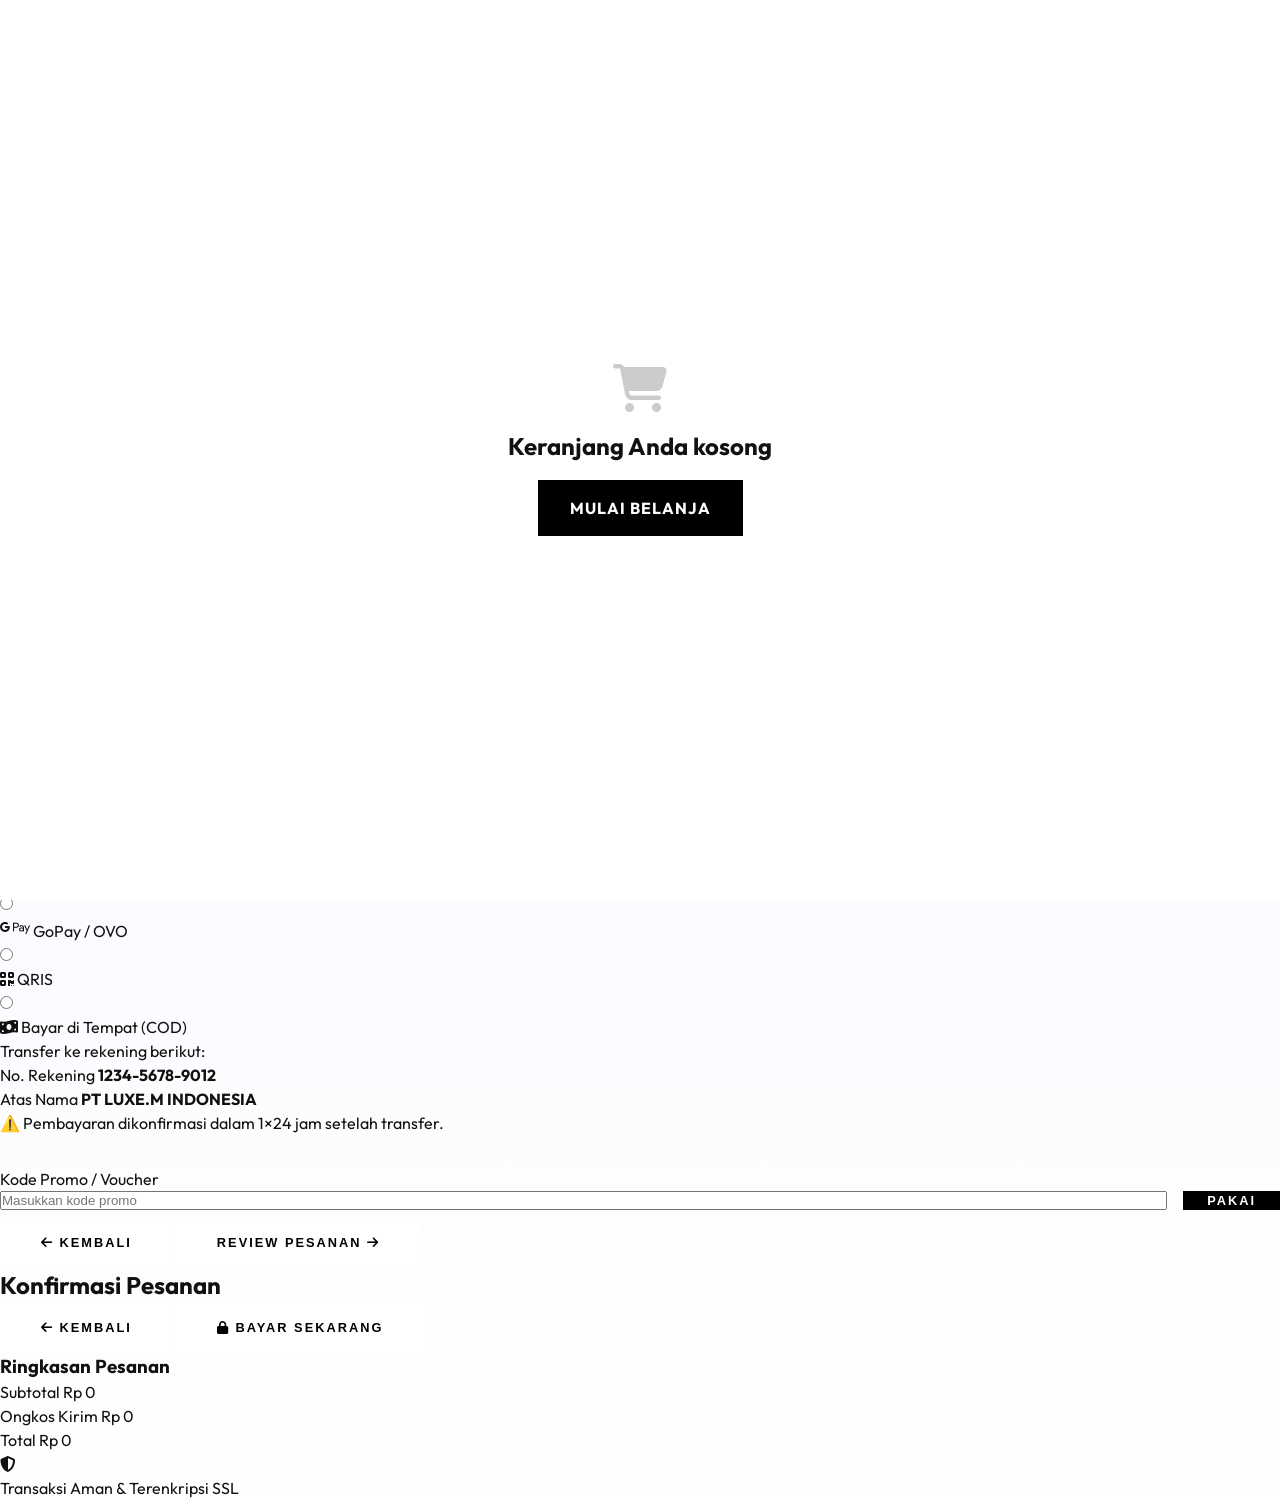
==== checkout.html @ 5ac10341 "dsds" ====
<!DOCTYPE html>
<html lang="id">
<head>
    <meta charset="UTF-8">
    <meta name="viewport" content="width=device-width, initial-scale=1.0">
    <title>Checkout | LUXE.M</title>
    <meta name="description" content="Selesaikan pembelian Anda di LUXE.M">
    <link rel="stylesheet" href="style.css">
    <link rel="stylesheet" href="checkout.css">
    <link rel="stylesheet" href="https://cdnjs.cloudflare.com/ajax/libs/font-awesome/6.4.0/css/all.min.css">
    <link href="https://fonts.googleapis.com/css2?family=Outfit:wght@300;400;600;700&display=swap" rel="stylesheet">
</head>
<body>

    <!-- Header -->
    <header style="position: relative; border-bottom: 1px solid #e0e0e0; padding: 0 4rem;">
        <a href="index.html" class="logo" style="position: static; transform: none;">LUXE.M</a>
        <div style="position: absolute; left: 50%; transform: translateX(-50%); font-size: 0.8rem; text-transform: uppercase; letter-spacing: 2px; color: #666;">
            Checkout Aman <i class="fa-solid fa-lock" style="margin-left: 6px;"></i>
        </div>
    </header>

    <!-- Checkout Layout -->
    <main class="checkout-main">

        <!-- LEFT: Steps & Forms -->
        <div class="checkout-left">
            <!-- Progress Steps -->
            <div class="steps">
                <div class="step active" id="step-indicator-1">
                    <div class="step-circle">1</div>
                    <span>Pengiriman</span>
                </div>
                <div class="step-line"></div>
                <div class="step" id="step-indicator-2">
                    <div class="step-circle">2</div>
                    <span>Pembayaran</span>
                </div>
                <div class="step-line"></div>
                <div class="step" id="step-indicator-3">
                    <div class="step-circle">3</div>
                    <span>Konfirmasi</span>
                </div>
            </div>

            <!-- STEP 1: Shipping -->
            <form id="step-1" class="checkout-step active-step">
                <h2 class="step-title">Informasi Pengiriman</h2>
                <div class="form-row">
                    <div class="form-group">
                        <label>Nama Depan *</label>
                        <input type="text" id="first-name" placeholder="John" required>
                    </div>
                    <div class="form-group">
                        <label>Nama Belakang *</label>
                        <input type="text" id="last-name" placeholder="Doe" required>
                    </div>
                </div>
                <div class="form-group">
                    <label>Email *</label>
                    <input type="email" id="email" placeholder="contoh@email.com" required>
                </div>
                <div class="form-group">
                    <label>Nomor Telepon *</label>
                    <input type="tel" id="phone" placeholder="08xxxxxxxxxx" required>
                </div>
                <div class="form-group">
                    <label>Alamat Lengkap *</label>
                    <textarea id="address" rows="3" placeholder="Jl. Contoh No. 10, RT 01/RW 02" required></textarea>
                </div>
                <div class="form-row">
                    <div class="form-group">
                        <label>Kota *</label>
                        <input type="text" id="city" placeholder="Pilih provinsi terlebih dahulu" list="city-list" required>
                        <datalist id="city-list"></datalist>
                    </div>
                    <div class="form-group">
                        <label>Provinsi *</label>
                        <select id="province" required>
                            <option value="">Pilih Provinsi</option>
                        </select>
                    </div>
                </div>
                <div class="form-group">
                    <label>Kode Pos *</label>
                    <input type="text" id="postal" placeholder="12345" maxlength="5" required>
                </div>

                <h3 style="margin: 2rem 0 1rem;">Pilih Layanan Pengiriman</h3>
                <div class="shipping-options">
                    <div class="shipping-placeholder" style="padding:1.5rem; border:1px dashed #ccc; color:#555; text-align:center;">
                        Pilih provinsi dan kota untuk melihat tarif ongkos kirim.
                    </div>
                </div>

                <button type="button" class="btn btn-next" onclick="goToStep(2)">
                    Lanjut ke Pembayaran <i class="fa-solid fa-arrow-right" style="margin-left: 8px;"></i>
                </button>
            </form>

            <!-- STEP 2: Payment -->
            <form id="step-2" class="checkout-step">
                <h2 class="step-title">Metode Pembayaran</h2>
                <div class="payment-methods">
                    <label class="payment-option">
                        <input type="radio" name="payment" value="bca" checked>
                        <div class="payment-label">
                            <i class="fa-solid fa-building-columns"></i>
                            <span>Transfer Bank BCA</span>
                        </div>
                    </label>
                    <label class="payment-option">
                        <input type="radio" name="payment" value="mandiri">
                        <div class="payment-label">
                            <i class="fa-solid fa-building-columns"></i>
                            <span>Transfer Bank Mandiri</span>
                        </div>
                    </label>
                    <label class="payment-option">
                        <input type="radio" name="payment" value="gopay">
                        <div class="payment-label">
                            <i class="fa-brands fa-google-pay" style="font-size: 1.5rem;"></i>
                            <span>GoPay / OVO</span>
                        </div>
                    </label>
                    <label class="payment-option">
                        <input type="radio" name="payment" value="qris">
                        <div class="payment-label">
                            <i class="fa-solid fa-qrcode"></i>
                            <span>QRIS</span>
                        </div>
                    </label>
                    <label class="payment-option">
                        <input type="radio" name="payment" value="cod">
                        <div class="payment-label">
                            <i class="fa-solid fa-money-bill-wave"></i>
                            <span>Bayar di Tempat (COD)</span>
                        </div>
                    </label>
                </div>

                <!-- Bank Transfer Detail (show by default) -->
                <div id="bank-detail" class="payment-detail">
                    <p>Transfer ke rekening berikut:</p>
                    <div class="bank-info">
                        <span>No. Rekening</span>
                        <strong>1234-5678-9012</strong>
                    </div>
                    <div class="bank-info">
                        <span>Atas Nama</span>
                        <strong>PT LUXE.M INDONESIA</strong>
                    </div>
                    <p class="note">⚠️ Pembayaran dikonfirmasi dalam 1×24 jam setelah transfer.</p>
                </div>

                <div class="form-group" style="margin-top: 2rem;">
                    <label>Kode Promo / Voucher</label>
                    <div style="display: flex; gap: 1rem;">
                        <input type="text" id="voucher-input" placeholder="Masukkan kode promo" style="flex:1;">
                        <button type="button" class="btn" id="apply-voucher" style="background: var(--primary); color: white; padding: 0 1.5rem; border: none;">Pakai</button>
                    </div>
                    <p id="voucher-msg" style="font-size: 0.8rem; margin-top: 0.5rem;"></p>
                </div>

                <div class="btn-row">
                    <button type="button" class="btn btn-back" onclick="goToStep(1)">
                        <i class="fa-solid fa-arrow-left"></i> Kembali
                    </button>
                    <button type="button" class="btn btn-next" onclick="goToStep(3)">
                        Review Pesanan <i class="fa-solid fa-arrow-right"></i>
                    </button>
                </div>
            </form>

            <!-- STEP 3: Confirmation -->
            <div id="step-3" class="checkout-step">
                <h2 class="step-title">Konfirmasi Pesanan</h2>
                <div id="order-review"></div>
                <div class="btn-row">
                    <button type="button" class="btn btn-back" onclick="goToStep(2)">
                        <i class="fa-solid fa-arrow-left"></i> Kembali
                    </button>
                    <button type="button" class="btn btn-place-order" id="place-order-btn">
                        <i class="fa-solid fa-lock"></i> Bayar Sekarang
                    </button>
                </div>
            </div>
        </div>

        <!-- RIGHT: Order Summary -->
        <div class="checkout-right">
            <div class="summary-box">
                <h3>Ringkasan Pesanan</h3>
                <div id="summary-items"></div>
                <div class="summary-line">
                    <span>Subtotal</span>
                    <span id="summary-subtotal">Rp 0</span>
                </div>
                <div class="summary-line">
                    <span>Ongkos Kirim</span>
                    <span id="summary-shipping">Rp 0</span>
                </div>
                <div class="summary-line discount-line" id="discount-line" style="display:none;">
                    <span>Diskon Promo</span>
                    <span id="summary-discount" style="color: #27ae60;">- Rp 0</span>
                </div>
                <div class="summary-line total-line">
                    <span>Total</span>
                    <span id="summary-total">Rp 0</span>
                </div>
                <div class="guarantee">
                    <i class="fa-solid fa-shield-halved"></i>
                    <p>Transaksi Aman & Terenkripsi SSL</p>
                </div>
            </div>
        </div>
    </main>

    <!-- Success Modal -->
    <div id="success-modal" class="modal">
        <div class="modal-content success-content">
            <div class="success-icon"><i class="fa-solid fa-circle-check"></i></div>
            <h2>Pesanan Berhasil!</h2>
            <p id="order-id-display"></p>
            <p>Terima kasih telah berbelanja di <strong>LUXE.M</strong>. Detail pesanan akan dikirim ke email Anda.</p>
            <div style="display:flex;gap:1rem;flex-wrap:wrap; justify-content:center; margin-top:2rem;">
                <a href="index.html" class="btn" style="background: var(--primary); color: white; padding: 1rem 2.5rem;">Kembali Belanja</a>
                <a id="track-order-link" href="status.html" class="btn" style="background: #444; color: white; padding: 1rem 2.5rem;">Lacak Pesanan</a>
                <a href="history.html" class="btn" style="background: #222; color: white; padding: 1rem 2.5rem;">Riwayat Pembelian</a>
            </div>
        </div>
    </div>

    <script src="checkout.js"></script>
</body>
</html>
---- style.css ----
@import url('https://fonts.googleapis.com/css2?family=Outfit:wght@300;400;600;700&display=swap');

:root {
    --primary: #000000;
    --secondary: #ffffff;
    --accent: #222222;
    --text-main: #111111;
    --text-muted: #666666;
    --bg-light: #f9f9f9;
    --border: #e0e0e0;
    --transition: all 0.4s cubic-bezier(0.165, 0.84, 0.44, 1);
    --nav-height: 80px;
}

* {
    margin: 0;
    padding: 0;
    box-sizing: border-box;
}

body {
    font-family: 'Outfit', sans-serif;
    color: var(--text-main);
    background: linear-gradient(180deg, #f4f6ff 0%, #ffffff 100%);
    line-height: 1.5;
    margin: 0;
    padding-top: var(--nav-height);
    -webkit-font-smoothing:antialiased;
    -moz-osx-font-smoothing:grayscale;
}

img {
    max-width: 100%;
    display: block;
}
/* Header & Nav */
header {
    height: var(--nav-height);
    background: rgba(255, 255, 255, 0.95);
    backdrop-filter: blur(10px);
    border-bottom: 1px solid var(--border);
    position: fixed;
    top: 0;
    width: 100%;
    display: flex;
    align-items: center;
    padding: 0 4rem;
    justify-content: space-between;
    z-index: 1000;
}

.nav-links li a:hover {
    color: var(--text-muted);
}

.logo {
    font-size: 1.8rem;
    font-weight: 700;
    letter-spacing: -1px;
    position: absolute;
    left: 50%;
    transform: translateX(-50%);
    color: var(--primary);
    text-decoration: none;
    cursor: pointer;
}

/* Active nav link */
.nav-cat.active-nav {
    border-bottom: 2px solid var(--primary);
    padding-bottom: 2px;
}

.nav-icons {
    display: flex;
    gap: 1.5rem;
    align-items: center;
}

.cart-icon-wrapper {
    position: relative;
    cursor: pointer;
}

.cart-count {
    position: absolute;
    top: -8px;
    right: -10px;
    background: var(--primary);
    color: white;
    font-size: 0.65rem;
    width: 18px;
    height: 18px;
    border-radius: 50%;
    display: flex;
    align-items: center;
    justify-content: center;
    font-weight: 700;
}

.nav-icons i {
    font-size: 1.2rem;
    cursor: pointer;
    transition: var(--transition);
}

.nav-icons i:hover {
    transform: translateY(-2px);
}

/* Overlays & Modals */
.overlay, .modal, .drawer-overlay {
    position: fixed;
    top: 0;
    left: 0;
    width: 100%;
    height: 100%;
    background: rgba(0, 0, 0, 0.8);
    display: flex;
    align-items: center;
    justify-content: center;
    z-index: 2000;
    opacity: 0;
    visibility: hidden;
    transition: var(--transition);
}

.overlay.active, .modal.active {
    opacity: 1;
    visibility: visible;
}

/* Search Overlay */
.search-container {
    width: 80%;
    max-width: 800px;
    position: relative;
}

.search-container input {
    width: 100%;
    background: transparent;
    border: none;
    border-bottom: 2px solid white;
    padding: 1rem 0;
    font-size: 2rem;
    color: white;
    outline: none;
    font-family: inherit;
}

.close-overlay {
    position: absolute;
    right: 0;
    top: 50%;
    transform: translateY(-50%);
    color: white;
    font-size: 2.5rem;
    cursor: pointer;
}

/* Modal */
.modal-content {
    background: white;
    padding: 3rem;
    width: 90%;
    max-width: 450px;
    position: relative;
    text-align: center;
}

.modal-content h2 { margin-bottom: 1rem; }
.modal-content p { color: var(--text-muted); margin-bottom: 2rem; }
.modal-content input {
    width: 100%;
    padding: 1rem;
    margin-bottom: 1rem;
    border: 1px solid var(--border);
    font-family: inherit;
}

.close-modal {
    position: absolute;
    top: 1.5rem;
    right: 1.5rem;
    cursor: pointer;
    font-size: 1.2rem;
}

/* Drawer (Cart) */
.drawer {
    position: fixed;
    top: 0;
    right: -400px;
    width: 400px;
    height: 100%;
    background: white;
    z-index: 3000;
    transition: var(--transition);
    display: flex;
    flex-direction: column;
}

.drawer.active {
    right: 0;
    box-shadow: -10px 0 30px rgba(0,0,0,0.1);
}

.drawer-header {
    padding: 2rem;
    border-bottom: 1px solid var(--border);
    display: flex;
    justify-content: space-between;
    align-items: center;
}

.drawer-body {
    flex: 1;
    overflow-y: auto;
    padding: 2rem;
}

.drawer-footer {
    padding: 2rem;
    border-top: 1px solid var(--border);
}

.drawer-footer .total {
    display: flex;
    justify-content: space-between;
    font-weight: 700;
    font-size: 1.2rem;
    margin-bottom: 1.5rem;
}

.cart-item {
    display: flex;
    gap: 1rem;
    margin-bottom: 1.5rem;
    align-items: center;
}

.cart-item img {
    width: 70px;
    height: 90px;
    object-fit: cover;
}

.cart-item-info { flex: 1; }
.cart-item-info h5 { font-size: 0.9rem; margin-bottom: 2px; }
.cart-item-info p { font-size: 0.8rem; color: var(--text-muted); }
.remove-item {
    font-size: 0.8rem;
    text-decoration: underline;
    cursor: pointer;
    color: #cc0000;
    margin-top: 5px;
}

/* Hero Section */
.hero {
    margin-top: var(--nav-height);
    height: 80vh;
    width: 100%;
    position: relative;
    overflow: hidden;
}

.hero-img {
    width: 100%;
    height: 100%;
    object-fit: cover;
    filter: brightness(0.9);
}

.hero-content {
    position: absolute;
    bottom: 15%;
    left: 6%;
    color: var(--secondary);
    max-width: 500px;
}

.hero-content h1 {
    font-size: 4rem;
    font-weight: 700;
    line-height: 1.1;
    margin-bottom: 1.5rem;
}

.btn {
    display: inline-block;
    padding: 1rem 2.5rem;
    background: var(--secondary);
    color: var(--primary);
    font-weight: 700;
    font-size: 0.8rem;
    text-transform: uppercase;
    letter-spacing: 2px;
    border: 1px solid var(--secondary);
    cursor: pointer;
    transition: var(--transition);
}

.btn:hover {
    background: transparent;
    color: var(--secondary);
}

/* Section Title */
.section {
    padding: 6rem 4rem;
}

.section-title {
    font-size: 2rem;
    font-weight: 700;
    margin-bottom: 3rem;
    display: flex;
    align-items: center;
    justify-content: space-between;
}

.section-title a {
    font-size: 0.9rem;
    text-transform: uppercase;
    letter-spacing: 1px;
    font-weight: 400;
    color: var(--text-muted);
}

/* Categories Section */
.categories-grid {
    display: grid;
    grid-template-columns: repeat(3, 1fr);
    gap: 2rem;
}

.cat-card {
    height: 600px;
    position: relative;
    overflow: hidden;
    cursor: pointer;
}

.cat-card img {
    width: 100%;
    height: 100%;
    object-fit: cover;
    transition: var(--transition);
}

.cat-card:hover img {
    transform: scale(1.05);
}

.cat-label {
    position: absolute;
    bottom: 2rem;
    left: 2rem;
    background: var(--secondary);
    padding: 0.8rem 1.5rem;
    font-weight: 700;
    text-transform: uppercase;
    font-size: 0.8rem;
    letter-spacing: 1px;
}

/* Product Grid */
.product-grid {
    display: grid;
    grid-template-columns: repeat(auto-fill, minmax(280px, 1fr));
    gap: 3rem 2rem;
}

.product-card {
    position: relative;
}

.product-img-wrapper {
    height: 400px;
    background: var(--bg-light);
    overflow: hidden;
    margin-bottom: 1rem;
    position: relative;
}

.product-actions {
    position: absolute;
    bottom: -50px;
    left: 0;
    width: 100%;
    padding: 1rem;
    background: rgba(255, 255, 255, 0.9);
    transition: var(--transition);
}

.product-card:hover .product-actions {
    bottom: 0;
}

.product-actions button {
    width: 100%;
    padding: 0.8rem;
    background: var(--primary);
    color: white;
    border: none;
    font-weight: 700;
    text-transform: uppercase;
    font-size: 0.75rem;
    letter-spacing: 1px;
    cursor: pointer;
}

.wishlist-toggle {
    position: absolute;
    top: 1rem;
    right: 1rem;
    background: white;
    width: 35px;
    height: 35px;
    border-radius: 50%;
    display: flex;
    align-items: center;
    justify-content: center;
    cursor: pointer;
    box-shadow: 0 4px 10px rgba(0,0,0,0.1);
    transition: var(--transition);
    z-index: 5;
}

.wishlist-toggle.active {
    color: #e74c3c;
    background: white;
}

.wishlist-toggle:hover {
    transform: scale(1.1);
}

.product-img-wrapper img {
    width: 100%;
    height: 100%;
    object-fit: cover;
    transition: var(--transition);
}

.product-card:hover .product-img-wrapper img {
    transform: scale(1.03);
}

.product-info {
    text-align: left;
}

.brand {
    text-transform: uppercase;
    font-size: 0.75rem;
    font-weight: 700;
    letter-spacing: 1px;
    margin-bottom: 0.3rem;
}

.product-name {
    font-size: 0.95rem;
    color: var(--text-muted);
    margin-bottom: 0.5rem;
}

.price {
    font-weight: 700;
    font-size: 1.1rem;
}

/* Footer */
footer {
    background: var(--primary);
    color: var(--secondary);
    padding: 6rem 4rem;
}

.footer-grid {
    display: grid;
    grid-template-columns: repeat(4, 1fr);
    gap: 4rem;
}

.footer-col h4 {
    margin-bottom: 2rem;
    text-transform: uppercase;
    letter-spacing: 2px;
    font-size: 0.9rem;
}

.footer-col ul li {
    margin-bottom: 1rem;
    font-size: 0.85rem;
    color: #999;
    cursor: pointer;
}

.footer-col ul li:hover {
    color: var(--secondary);
}

.newsletter input {
    width: 100%;
    padding: 1rem;
    background: #1a1a1a;
    border: 1px solid #333;
    color: var(--secondary);
    margin-bottom: 1rem;
    font-family: inherit;
}

.bottom-footer {
    margin-top: 6rem;
    padding-top: 2rem;
    border-top: 1px solid #333;
    display: flex;
    justify-content: space-between;
    align-items: center;
    font-size: 0.8rem;
    color: #666;
}

/* Animations */
@keyframes fadeInUp {
    from { opacity: 0; transform: translateY(30px); }
    to   { opacity: 1; transform: translateY(0); }
}

@keyframes slideUp {
    from { opacity: 0; transform: translateX(-50%) translateY(20px); }
    to   { opacity: 1; transform: translateX(-50%) translateY(0); }
}

.animate {
    animation: fadeInUp 0.8s ease forwards;
}

/* Drawer Backdrop */
.drawer-backdrop {
    position: fixed;
    inset: 0;
    background: rgba(0,0,0,0.4);
    z-index: 2999;
    opacity: 0;
    visibility: hidden;
    transition: var(--transition);
}

.drawer-backdrop.active {
    opacity: 1;
    visibility: visible;
}

/* Modal footer link */
.modal-footer { font-size: 0.85rem; }
.modal-footer a { font-weight: 700; text-decoration: underline; }

/* Add-to-cart hover button */
.product-actions button:hover {
    background: #333;
}

/* Mobile Responsive */
@media (max-width: 1024px) {
    header { padding: 0 2rem; }
    .nav-links { display: none; }
    .categories-grid { grid-template-columns: 1fr; }
    .hero-content h1 { font-size: 3rem; }
    .footer-grid { grid-template-columns: 1fr 1fr; }
}

@media (max-width: 768px) {
    .section { padding: 4rem 2rem; }
    .hero-content { left: 5%; bottom: 10%; }
    .footer-grid { grid-template-columns: 1fr; }
    .section-title { flex-direction: column; align-items: flex-start; gap: 1rem; }
}

/* ===========================
   HERO TAG
=========================== */
.hero-tag {
    display: inline-block;
    background: rgba(255,255,255,0.2);
    border: 1px solid rgba(255,255,255,0.5);
    color: white;
    font-size: 0.7rem;
    text-transform: uppercase;
    letter-spacing: 3px;
    padding: 0.4rem 1rem;
    margin-bottom: 1.2rem;
    backdrop-filter: blur(4px);
}

/* ===========================
   FILTER TABS
=========================== */
.filter-tabs {
    display: flex;
    gap: 0.5rem;
    flex-wrap: wrap;
}

.filter-tab {
    padding: 0.5rem 1.2rem;
    border: 1.5px solid var(--border);
    background: transparent;
    font-family: 'Outfit', sans-serif;
    font-size: 0.8rem;
    font-weight: 600;
    text-transform: uppercase;
    letter-spacing: 1px;
    cursor: pointer;
    transition: var(--transition);
    color: var(--text-muted);
}

.filter-tab:hover,
.filter-tab.active {
    background: var(--primary);
    color: white;
    border-color: var(--primary);
}

/* ===========================
   SEARCH OVERLAY UPDATES
=========================== */
.search-container {
    display: flex;
    align-items: center;
    gap: 1rem;
    width: 80%;
    max-width: 800px;
    position: relative;
}

.vendor-grid,
.result-grid,
.marketplace-info-grid {
    display: grid;
    grid-template-columns: repeat(auto-fit, minmax(240px, 1fr));
    gap: 1.5rem;
    margin-top: 1rem;
}

.vendor-card,
.marketplace-item-card,
.info-card {
    background: white;
    border: 1px solid #ebebeb;
    border-radius: 14px;
    padding: 1.4rem;
    box-shadow: 0 10px 30px rgba(0, 0, 0, 0.04);
}

.vendor-logo {
    width: 100%;
    min-height: 120px;
    display: flex;
    align-items: center;
    justify-content: center;
    margin-bottom: 1rem;
}
.vendor-logo img {
    max-width: 120px;
    max-height: 120px;
    object-fit: contain;
}

.vendor-body h3 {
    margin: 0 0 0.5rem;
    font-size: 1.05rem;
}
.vendor-platform,
.marketplace-badge {
    display: inline-block;
    margin-top: 0.5rem;
    padding: 0.25rem 0.7rem;
    background: #f2f2f2;
    color: #4a4a4a;
    font-size: 0.78rem;
    border-radius: 999px;
    letter-spacing: 0.2px;
}

.vendor-categories {
    margin-top: 0.8rem;
    color: #666;
    font-size: 0.9rem;
}

.vendor-btn,
.btn-small {
    display: inline-flex;
    align-items: center;
    justify-content: center;
    margin-top: 1rem;
    background: var(--primary);
    color: white;
    border: none;
    padding: 0.8rem 1rem;
    border-radius: 999px;
    text-decoration: none;
    font-size: 0.95rem;
}

.marketplace-search-row {
    display: flex;
    gap: 1rem;
    flex-wrap: wrap;
    margin-top: 1rem;
}
.marketplace-search-row input {
    flex: 1;
    min-width: 220px;
    padding: 1rem 1.2rem;
    border: 1px solid #ccc;
    border-radius: 12px;
    font-size: 1rem;
}

.marketplace-results {
    margin-top: 1.5rem;
}

.merchant-form-card {
    background: white;
    border: 1px solid #ebebeb;
    border-radius: 18px;
    padding: 1.8rem;
    box-shadow: 0 14px 40px rgba(0,0,0,0.06);
    margin-top: 1rem;
}

.merchant-form-grid {
    display: grid;
    grid-template-columns: repeat(auto-fit, minmax(220px, 1fr));
    gap: 1rem;
}

.merchant-form-card .form-group {
    display: flex;
    flex-direction: column;
}

.merchant-form-card label {
    margin-bottom: 0.5rem;
    font-size: 0.93rem;
    color: #333;
}

.merchant-form-card input,
.merchant-form-card textarea,
.merchant-form-card select {
    padding: 0.95rem 1rem;
    border: 1px solid #d8d8d8;
    border-radius: 12px;
    font-size: 0.95rem;
    outline: none;
    transition: var(--transition);
}

.merchant-form-card input:focus,
.merchant-form-card textarea:focus,
.merchant-form-card select:focus {
    border-color: var(--primary);
    box-shadow: 0 0 0 4px rgba(0,0,0,0.03);
}

.merchant-form-footer {
    display: flex;
    gap: 1rem;
    align-items: center;
    margin-top: 1.2rem;
    flex-wrap: wrap;
}

.merchant-msg {
    font-size: 0.95rem;
    color: #111;
}

.marketplace-item-card img {
    width: 100%;
    height: 200px;
    object-fit: cover;
    border-radius: 12px;
    margin-bottom: 1rem;
}
.marketplace-item-body h4 {
    margin: 0 0 0.4rem;
    font-size: 1rem;
}
.marketplace-price {
    margin: 0.9rem 0;
    font-weight: 700;
    color: #111;
}

.search-empty,
.loader-card {
    padding: 2rem;
    text-align: center;
    color: #666;
    background: #fff;
    border: 1px solid #ececec;
    border-radius: 14px;
}

.marketplace-info-grid {
    margin-top: 1rem;
}

.info-card h4 {
    margin-top: 0;
    font-size: 1rem;
}

@media (max-width: 860px) {
    .marketplace-search-row {
        flex-direction: column;
    }
}

.search-container input {
    flex: 1;
    background: transparent;
    border: none;
    border-bottom: 2px solid rgba(255,255,255,0.6);
    padding: 0.8rem 0;
    font-size: 1.8rem;
    color: white;
    outline: none;
    font-family: 'Outfit', sans-serif;
}

.search-container input::placeholder { color: rgba(255,255,255,0.4); }

#search-results {
    position: absolute;
    top: calc(100% + 2.5rem);
    left: 0;
    width: 100%;
    background: white;
    max-height: 420px;
    overflow-y: auto;
}
.search-note {
    text-align: center;
    color: rgba(255,255,255,0.75);
    margin-top: 0.75rem;
    font-size: 0.95rem;
}
.search-group-title {
    padding: 0.9rem 1.5rem;
    font-size: 0.85rem;
    font-weight: 700;
    color: #333;
    background: #f8f8f8;
    border-bottom: 1px solid #eee;
}
.search-result-item .search-badge {
    display: inline-block;
    margin-top: 6px;
    padding: 2px 8px;
    background: #f5f5f5;
    color: #666;
    font-size: 0.7rem;
    letter-spacing: 0.2px;
    border-radius: 999px;
}

.search-result-item {
    display: flex;
    gap: 1rem;
    align-items: center;
    padding: 1rem 1.5rem;
    cursor: pointer;
    transition: background 0.2s;
    border-bottom: 1px solid #f0f0f0;
}

.search-result-item:hover { background: #f7f7f7; }

.search-result-item img {
    width: 55px;
    height: 65px;
    object-fit: cover;
}

.sr-brand { font-size: 0.7rem; text-transform: uppercase; letter-spacing: 1px; color: #999; }
.sr-name  { font-size: 0.9rem; font-weight: 600; margin: 2px 0; }
.sr-price { font-size: 0.85rem; font-weight: 700; }

.search-no-result {
    color: rgba(255,255,255,0.6);
    font-size: 1rem;
    margin-top: 1.5rem;
}

/* ===========================
   LOGIN MODAL EXTRAS
=========================== */
.modal-logo {
    font-size: 1.8rem;
    font-weight: 700;
    letter-spacing: -1px;
    margin-bottom: 1.5rem;
}

.modal-btn {
    width: 100%;
    height: 52px;
    background: var(--primary) !important;
    color: white !important;
    border: none !important;
    justify-content: center;
    display: flex;
    align-items: center;
    font-family: 'Outfit', sans-serif;
}

.forgot {
    text-align: right;
    margin-bottom: 1.5rem;
    font-size: 0.8rem;
}

.forgot a { color: var(--text-muted); text-decoration: underline; }

/* ===========================
   FOOTER SOCIALS HOVER
=========================== */
.socials i {
    margin-left: 1.5rem;
    cursor: pointer;
    font-size: 1.2rem;
    transition: var(--transition);
}

.socials i:hover { color: #ccc; transform: translateY(-2px); }

/* ===========================
   ADMIN PAGE STYLES
=========================== */
.admin-page {
    padding: 6rem 4rem 4rem;
    max-width: 1200px;
    margin: 0 auto;
}
.admin-header {
    display: flex;
    align-items: center;
    justify-content: space-between;
    gap: 1rem;
    margin-bottom: 2.5rem;
}
.admin-header h1 {
    font-size: 2.4rem;
    font-weight: 700;
}
.admin-header .btn-back-home {
    background: #000;
    color: white;
    border: none;
    padding: 1rem 1.5rem;
    border-radius: 0.8rem;
    cursor: pointer;
    text-transform: uppercase;
    letter-spacing: 1px;
}
.admin-top {
    display: grid;
    grid-template-columns: repeat(2, minmax(0,1fr));
    gap: 1.5rem;
    margin-bottom: 2rem;
}
.admin-card {
    background: white;
    border: 1px solid #e8e8e8;
    padding: 1.8rem;
    border-radius: 1rem;
    box-shadow: 0 12px 30px rgba(0,0,0,0.04);
}
.admin-card h3 {
    margin-bottom: 1rem;
    font-size: 0.9rem;
    color: #777;
    text-transform: uppercase;
    letter-spacing: 1px;
}
.admin-card p {
    font-size: 2rem;
    font-weight: 700;
    margin: 0;
}
.admin-controls {
    display: flex;
    gap: 1rem;
    flex-wrap: wrap;
    align-items: flex-end;
    margin-bottom: 1.5rem;
}
.admin-controls input,
.admin-controls select {
    flex: 1 1 240px;
    min-width: 220px;
    padding: 1rem 1.1rem;
    border: 1px solid #ddd;
    border-radius: 0.85rem;
    background: white;
}
.admin-controls button {
    padding: 1rem 1.4rem;
    border: none;
    background: #000;
    color: white;
    border-radius: 0.9rem;
    font-weight: 700;
    cursor: pointer;
    text-transform: uppercase;
}
.admin-table {
    width: 100%;
    border-collapse: collapse;
    background: white;
    border: 1px solid #eaeaea;
    border-radius: 1rem;
    overflow: hidden;
    margin-bottom: 2rem;
}
.admin-table th,
.admin-table td {
    padding: 1rem 1rem;
    border-bottom: 1px solid #f3f3f3;
    text-align: left;
    font-size: 0.95rem;
}
.admin-table th {
    background: #fafafa;
    color: #555;
    font-weight: 700;
    text-transform: uppercase;
    letter-spacing: 0.5px;
}
.admin-table tr:hover {
    background: #fcfcfc;
}
.admin-table td img {
    width: 90px;
    height: 60px;
    object-fit: cover;
    border-radius: 0.75rem;
}
.admin-action {
    display: flex;
    gap: 0.5rem;
}
.admin-action button {
    border: none;
    border-radius: 0.75rem;
    padding: 0.6rem 0.9rem;
    cursor: pointer;
    font-size: 0.82rem;
    font-weight: 700;
}
.admin-action .btn-delete {
    background: #e74c3c;
    color: white;
}
.admin-form {
    background: white;
    border: 1px solid #eaeaea;
    border-radius: 1rem;
    padding: 2rem;
    box-shadow: 0 12px 30px rgba(0,0,0,0.04);
}
.admin-form h3 {
    margin-bottom: 1.25rem;
}
.admin-form-row {
    display: grid;
    grid-template-columns: repeat(2, minmax(0,1fr));
    gap: 1rem;
}
.admin-form-row input,
.admin-form-row select,
.admin-form-row input[type="file"] {
    width: 100%;
    padding: 1rem 1rem;
    border: 1px solid #ddd;
    border-radius: 0.85rem;
    background: white;
}
.admin-form-row input[type="file"] {
    padding: 0.75rem 1rem;
}
.admin-file-help {
    display: inline-flex;
    align-items: center;
    justify-content: center;
    padding: 1rem;
    border-radius: 0.85rem;
    border: 1px dashed #cbd5e1;
    color: #475569;
    font-size: 0.95rem;
    background: #f8fafc;
}
.admin-form button {
    margin-top: 1rem;
    padding: 1rem 1.4rem;
    background: #111827;
    color: white;
    border: none;
    border-radius: 0.9rem;
    text-transform: uppercase;
    font-weight: 700;
    cursor: pointer;
}
.admin-form button:hover {
    transform: translateY(-1px);
}
.admin-note {
    margin-top: 1rem;
    color: #666;
    font-size: 0.9rem;
}
.admin-panel-top {
    margin-bottom: 2rem;
}
.admin-welcome-card {
    display: flex;
    justify-content: space-between;
    gap: 2rem;
    padding: 2rem;
    border-radius: 1.25rem;
    background: linear-gradient(135deg, #2f327d, #4f55c4);
    color: white;
    box-shadow: 0 24px 60px rgba(47, 50, 125, 0.12);
}
.admin-welcome-card .eyebrow {
    margin-bottom: 0.75rem;
    color: rgba(255,255,255,0.75);
    text-transform: uppercase;
    letter-spacing: 1.5px;
    font-size: 0.8rem;
}
.admin-welcome-card h2 {
    font-size: 2.2rem;
    margin-bottom: 1rem;
}
.admin-welcome-text {
    max-width: 600px;
    line-height: 1.8;
    color: rgba(255,255,255,0.85);
}
.admin-quick-actions {
    display: flex;
    gap: 1rem;
    flex-wrap: wrap;
    align-items: center;
}
.btn-accent {
    background: #ff5f8f;
    color: white;
    border: 1px solid transparent;
}
.btn-secondary {
    background: rgba(255,255,255,0.16);
    color: white;
    border: 1px solid rgba(255,255,255,0.32);
}
.btn-outline {
    background: transparent;
    color: white;
    border: 1px solid rgba(255,255,255,0.5);
}
.btn-accent:hover,
.btn-secondary:hover,
.btn-outline:hover {
    opacity: 0.95;
}
.admin-image-preview-card {
    display: flex;
    flex-direction: column;
    gap: 0.75rem;
    padding: 1rem;
    border: 1px solid #e5e7eb;
    background: #f8fafc;
    border-radius: 1rem;
    max-width: 320px;
}
.admin-image-preview-card span {
    font-size: 0.85rem;
    color: #555;
    font-weight: 700;
}
.admin-image-preview-card img {
    width: 100%;
    min-height: 180px;
    object-fit: contain;
    border-radius: 1rem;
    border: 1px solid #e5e7eb;
    background: white;
}
.activity-list {
    padding: 0;
    margin: 0;
    list-style: none;
}
.activity-item {
    display: flex;
    justify-content: space-between;
    gap: 1rem;
    padding: 1rem 1.2rem;
    border-bottom: 1px solid #f1f5f9;
    transition: background 0.25s ease;
}
.activity-item:hover {
    background: #f8fafc;
}
.activity-item strong {
    display: block;
    margin-bottom: 0.35rem;
}
.activity-item time {
    color: #7c8a99;
    font-size: 0.85rem;
}
.admin-status-pill {
    display: inline-flex;
    align-items: center;
    justify-content: center;
    padding: 0.45rem 0.9rem;
    border-radius: 999px;
    font-size: 0.82rem;
    font-weight: 700;
    text-transform: uppercase;
    letter-spacing: 0.5px;
}
.status-pill--processing {
    color: #b45309;
    background: rgba(251,191,36,0.16);
}
.status-pill--completed {
    color: #047857;
    background: rgba(16,185,129,0.16);
}
.status-pill--pending {
    color: #1d4ed8;
    background: rgba(59,130,246,0.16);
}
.admin-page {
    padding: 6rem 4rem 4rem;
    max-width: 1400px;
    margin: 0 auto;
    background: linear-gradient(180deg, #eef2ff 0%, #ffffff 100%);
}
.admin-table th {
    background: rgba(79,85,196,0.08);
}
.admin-table td {
    vertical-align: middle;
}
.admin-table td img {
    width: 100px;
    height: 70px;
}
.admin-header {
    align-items: flex-start;
}
.admin-header h1 {
    font-size: 2.6rem;
}
.admin-header .btn-back-home {
    min-width: 180px;
}
@media (max-width: 900px) {
    .admin-top,
    .admin-form-row {
        grid-template-columns: 1fr;
    }
    .admin-controls {
        flex-direction: column;
        align-items: stretch;
    }
    .admin-header {
        flex-direction: column;
        align-items: flex-start;
    }
}
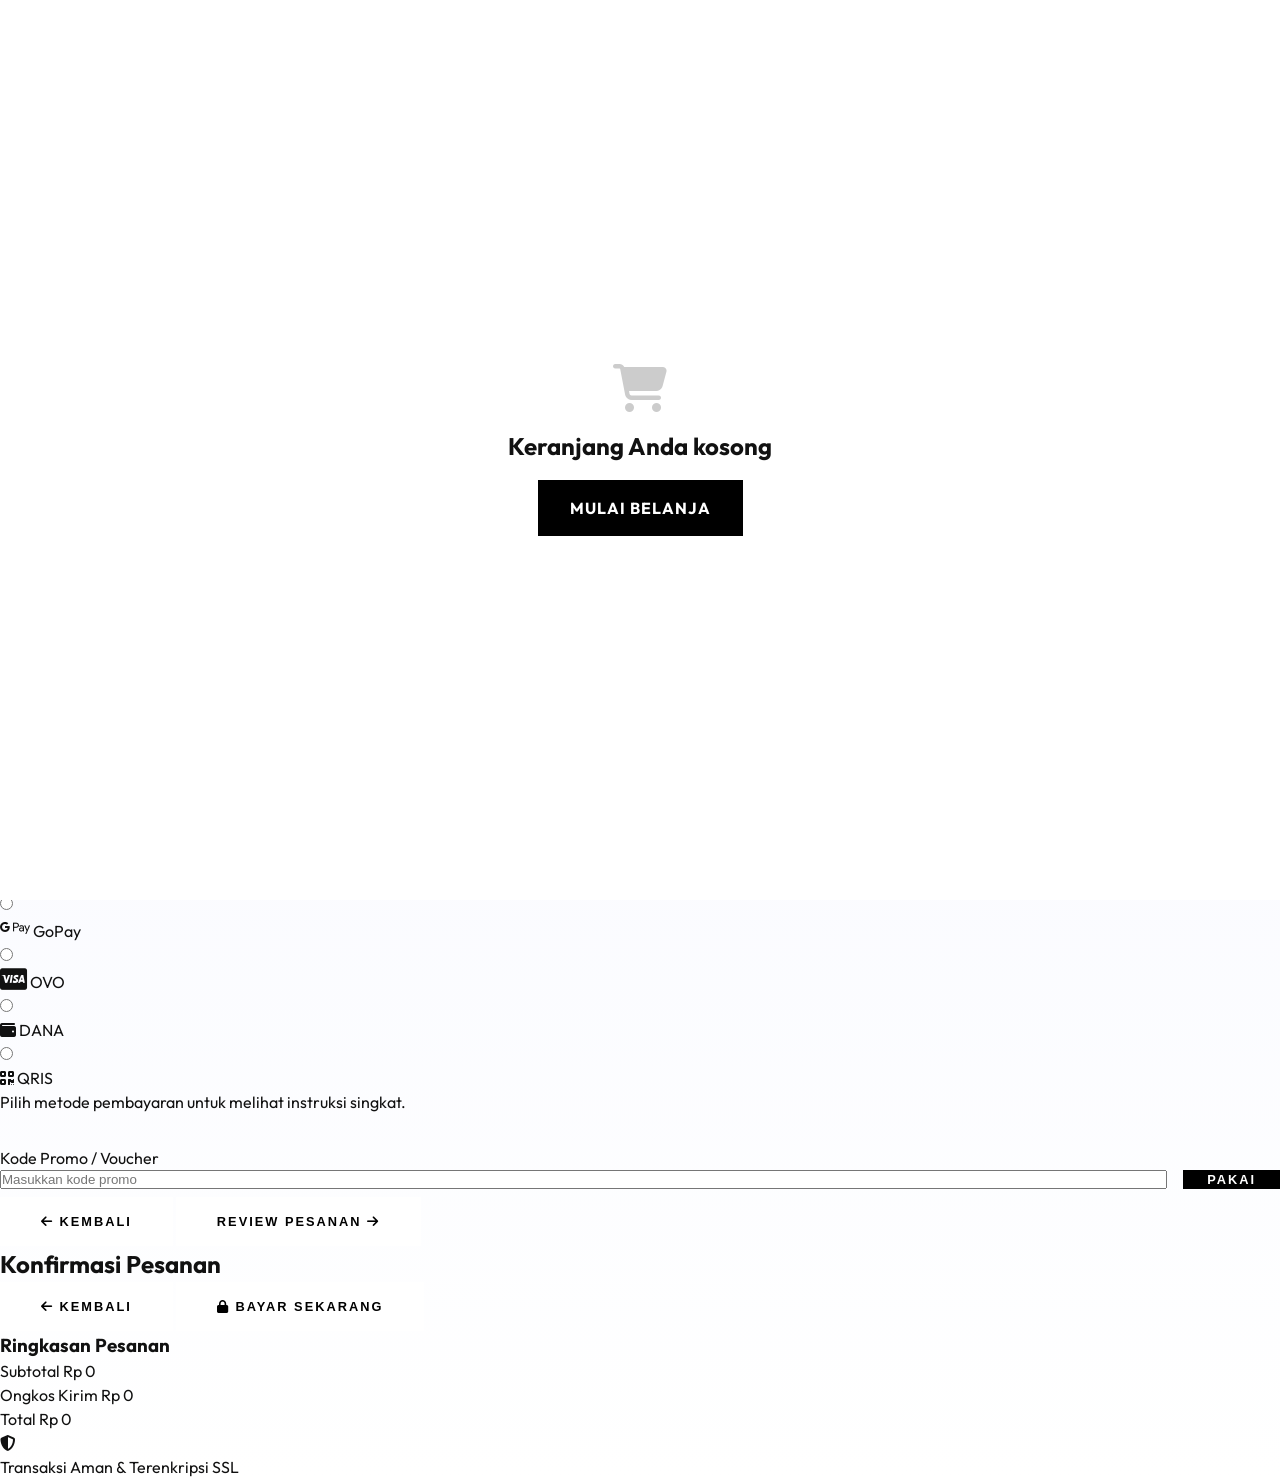
==== commit cdd129a9: "ddd" ====
--- a/checkout.html
+++ b/checkout.html
@@ -103,14 +103,14 @@
                 <h2 class="step-title">Metode Pembayaran</h2>
                 <div class="payment-methods">
                     <label class="payment-option">
-                        <input type="radio" name="payment" value="bca" checked>
+                        <input type="radio" name="payment" value="bank_transfer_bca" checked>
                         <div class="payment-label">
                             <i class="fa-solid fa-building-columns"></i>
                             <span>Transfer Bank BCA</span>
                         </div>
                     </label>
                     <label class="payment-option">
-                        <input type="radio" name="payment" value="mandiri">
+                        <input type="radio" name="payment" value="bank_transfer_mandiri">
                         <div class="payment-label">
                             <i class="fa-solid fa-building-columns"></i>
                             <span>Transfer Bank Mandiri</span>
@@ -120,7 +120,21 @@
                         <input type="radio" name="payment" value="gopay">
                         <div class="payment-label">
                             <i class="fa-brands fa-google-pay" style="font-size: 1.5rem;"></i>
-                            <span>GoPay / OVO</span>
+                            <span>GoPay</span>
+                        </div>
+                    </label>
+                    <label class="payment-option">
+                        <input type="radio" name="payment" value="ovo">
+                        <div class="payment-label">
+                            <i class="fa-brands fa-cc-visa" style="font-size: 1.5rem;"></i>
+                            <span>OVO</span>
+                        </div>
+                    </label>
+                    <label class="payment-option">
+                        <input type="radio" name="payment" value="dana">
+                        <div class="payment-label">
+                            <i class="fa-solid fa-wallet"></i>
+                            <span>DANA</span>
                         </div>
                     </label>
                     <label class="payment-option">
@@ -130,27 +144,10 @@
                             <span>QRIS</span>
                         </div>
                     </label>
-                    <label class="payment-option">
-                        <input type="radio" name="payment" value="cod">
-                        <div class="payment-label">
-                            <i class="fa-solid fa-money-bill-wave"></i>
-                            <span>Bayar di Tempat (COD)</span>
-                        </div>
-                    </label>
-                </div>
-
-                <!-- Bank Transfer Detail (show by default) -->
-                <div id="bank-detail" class="payment-detail">
-                    <p>Transfer ke rekening berikut:</p>
-                    <div class="bank-info">
-                        <span>No. Rekening</span>
-                        <strong>1234-5678-9012</strong>
-                    </div>
-                    <div class="bank-info">
-                        <span>Atas Nama</span>
-                        <strong>PT LUXE.M INDONESIA</strong>
-                    </div>
-                    <p class="note">⚠️ Pembayaran dikonfirmasi dalam 1×24 jam setelah transfer.</p>
+                </div>
+
+                <div id="payment-detail" class="payment-detail">
+                    <p>Pilih metode pembayaran untuk melihat instruksi singkat.</p>
                 </div>
 
                 <div class="form-group" style="margin-top: 2rem;">
